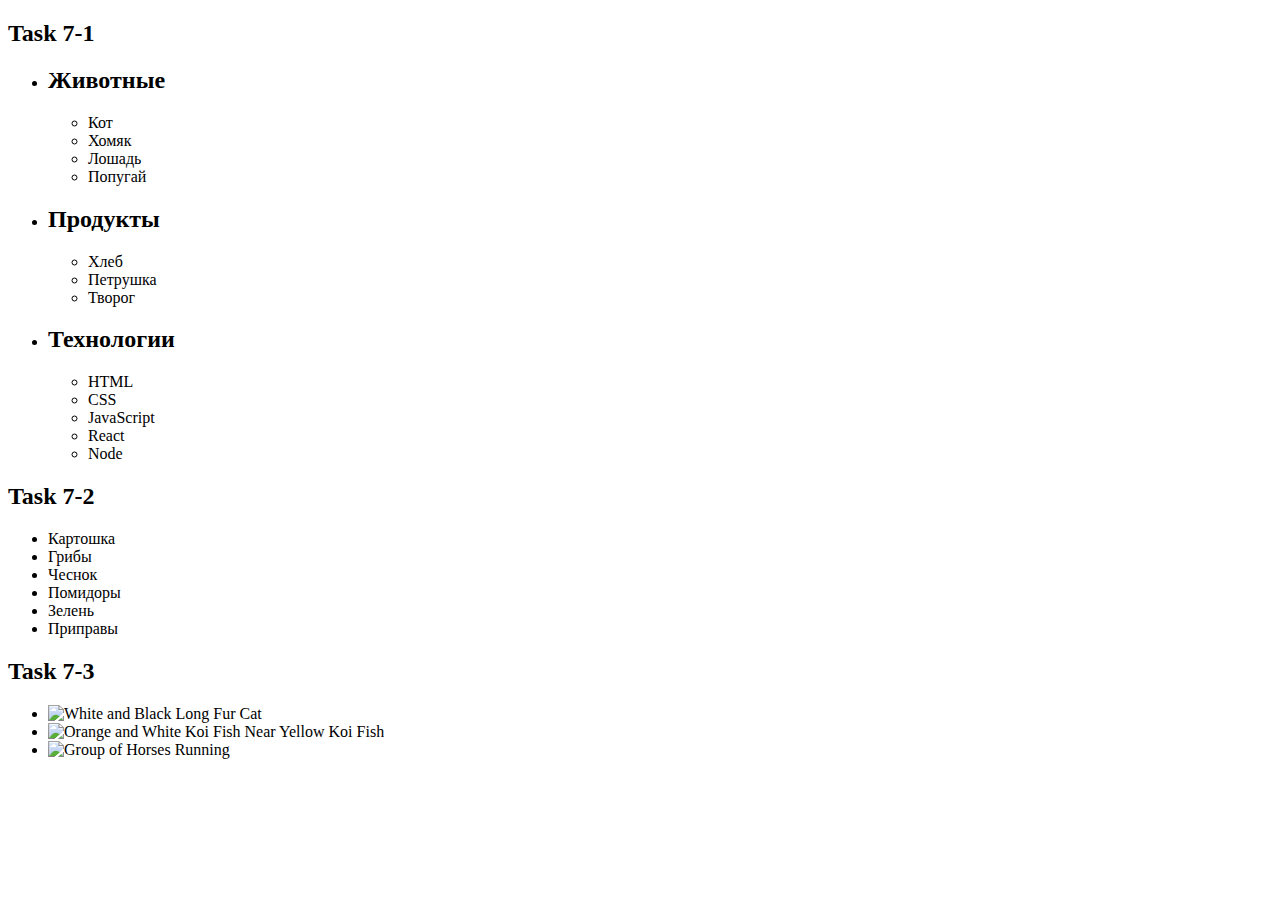
==== index.html @ 9f21a08c "adds index.html and styles.css" ====
<!DOCTYPE html>
<html lang="en">
<head>
    <meta charset="UTF-8">
    <meta name="viewport" content="width=device-width, initial-scale=1.0">
    <title>JS. Homework 7</title>
    <link rel="stylesheet" href="./css/styles.css" />
</head>
<body>
    <div>
        <h2>Task 7-1</h2>
        <ul id="categories">
        <li class="item">
            <h2>Животные</h2>
    
            <ul>
                <li>Кот</li>
                <li>Хомяк</li>
                <li>Лошадь</li>
                <li>Попугай</li>
            </ul>
        </li>
        <li class="item">
            <h2>Продукты</h2>
    
            <ul>
                <li>Хлеб</li>
                <li>Петрушка</li>
                <li>Творог</li>
            </ul>
        </li>
        <li class="item">
            <h2>Технологии</h2>
    
            <ul>
                <li>HTML</li>
                <li>CSS</li>
                <li>JavaScript</li>
                <li>React</li>
                <li>Node</li>
            </ul>
        </li>
    </ul>
    </div>
    <div>
        <h2>Task 7-2</h2>
        <ul id="ingredients"></ul>
    </div>
    <div>
        <h2>Task 7-3</h2>
        <ul id="gallery"></ul>
    </div>
    <script src="./js/task7-1.js" type="module"></script>
    <script src="./js/task7-2.js" type="module"></script>
    <script src="./js/task7-3.js" type="module"></script>
</body>
</html>
---- css/styles.css ----
/* Task 7-3 */

.gallery-list {
  display: flex;
  align-items: center;
  justify-content: center;
  list-style: none;
}

.gallery-list-item {
  display: block;
  width: 100%;
  margin: 10px;
}

.gallery-list-item > img {
  display: block;
  max-width: 100%;
  height: auto;
}
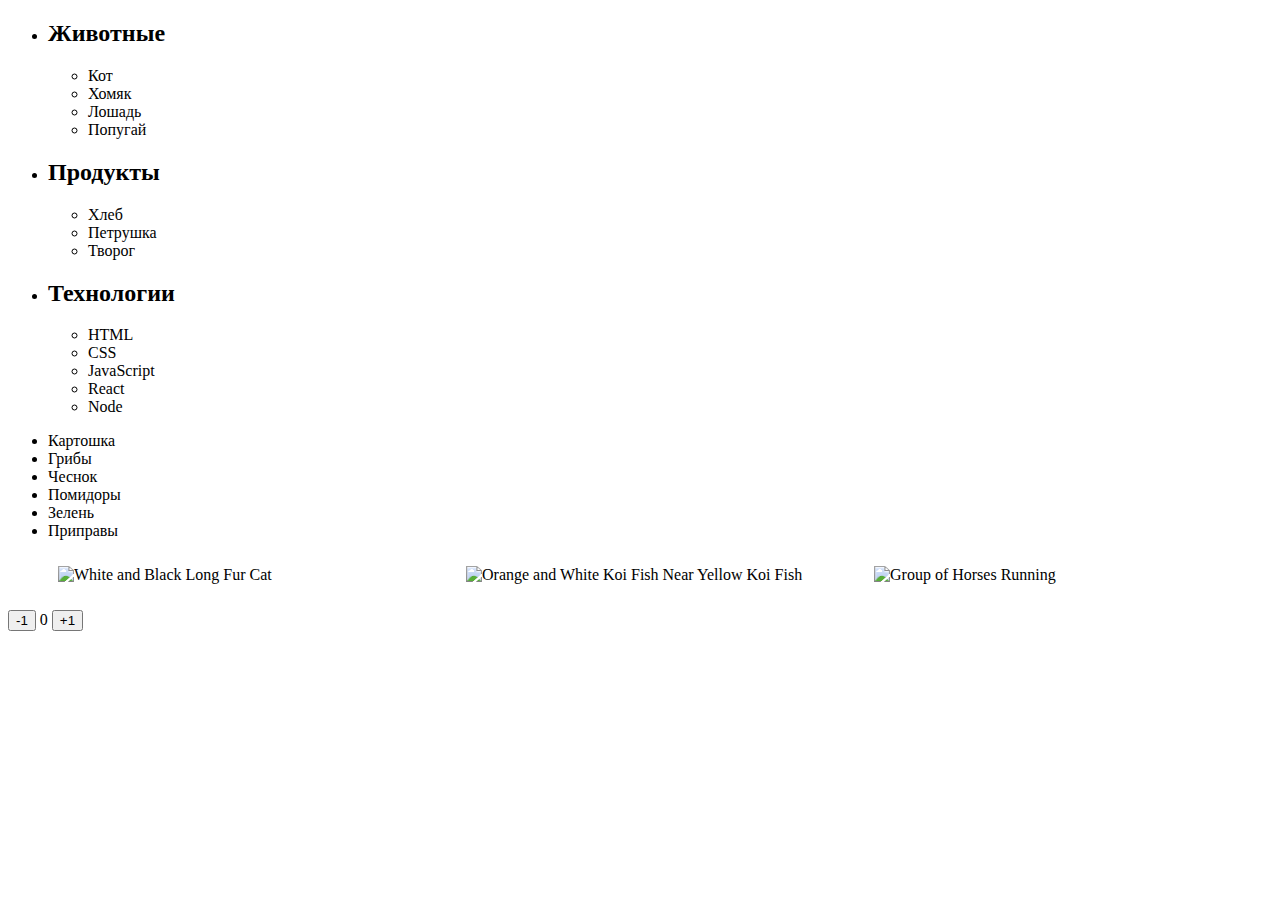
==== commit 7ae4edac: "Update index.html" ====
--- a/index.html
+++ b/index.html
@@ -7,51 +7,55 @@
     <link rel="stylesheet" href="./css/styles.css" />
 </head>
 <body>
-    <div>
-        <h2>Task 7-1</h2>
-        <ul id="categories">
-        <li class="item">
-            <h2>Животные</h2>
+<!-- Task 7-1 -->
+<ul id="categories">
+    <li class="item">
+        <h2>Животные</h2>
+        <ul>
+            <li>Кот</li>
+            <li>Хомяк</li>
+            <li>Лошадь</li>
+            <li>Попугай</li>
+        </ul>
+    </li>
+    <li class="item">
+        <h2>Продукты</h2>
     
-            <ul>
-                <li>Кот</li>
-                <li>Хомяк</li>
-                <li>Лошадь</li>
-                <li>Попугай</li>
-            </ul>
+        <ul>
+            <li>Хлеб</li>
+            <li>Петрушка</li>
+            <li>Творог</li>
+        </ul>
         </li>
-        <li class="item">
-            <h2>Продукты</h2>
+    <li class="item">
+        <h2>Технологии</h2>
     
-            <ul>
-                <li>Хлеб</li>
-                <li>Петрушка</li>
-                <li>Творог</li>
-            </ul>
-        </li>
-        <li class="item">
-            <h2>Технологии</h2>
+        <ul>
+            <li>HTML</li>
+            <li>CSS</li>
+            <li>JavaScript</li>
+            <li>React</li>
+            <li>Node</li>
+        </ul>
+    </li>
+</ul>
+
+<!-- Task 7-2 -->
+<ul id="ingredients"></ul>
+
+<!-- Task 7-3 -->
+<ul id="gallery"></ul>
+
+<!-- Task 7-4 -->
+<div id="counter">
+    <button type="button" data-action="decrement">-1</button>
+    <span id="value">0</span>
+    <button type="button" data-action="increment">+1</button>
+</div>
     
-            <ul>
-                <li>HTML</li>
-                <li>CSS</li>
-                <li>JavaScript</li>
-                <li>React</li>
-                <li>Node</li>
-            </ul>
-        </li>
-    </ul>
-    </div>
-    <div>
-        <h2>Task 7-2</h2>
-        <ul id="ingredients"></ul>
-    </div>
-    <div>
-        <h2>Task 7-3</h2>
-        <ul id="gallery"></ul>
-    </div>
     <script src="./js/task7-1.js" type="module"></script>
     <script src="./js/task7-2.js" type="module"></script>
     <script src="./js/task7-3.js" type="module"></script>
+    <script src="./js/task7-4.js" type="module"></script>
 </body>
 </html>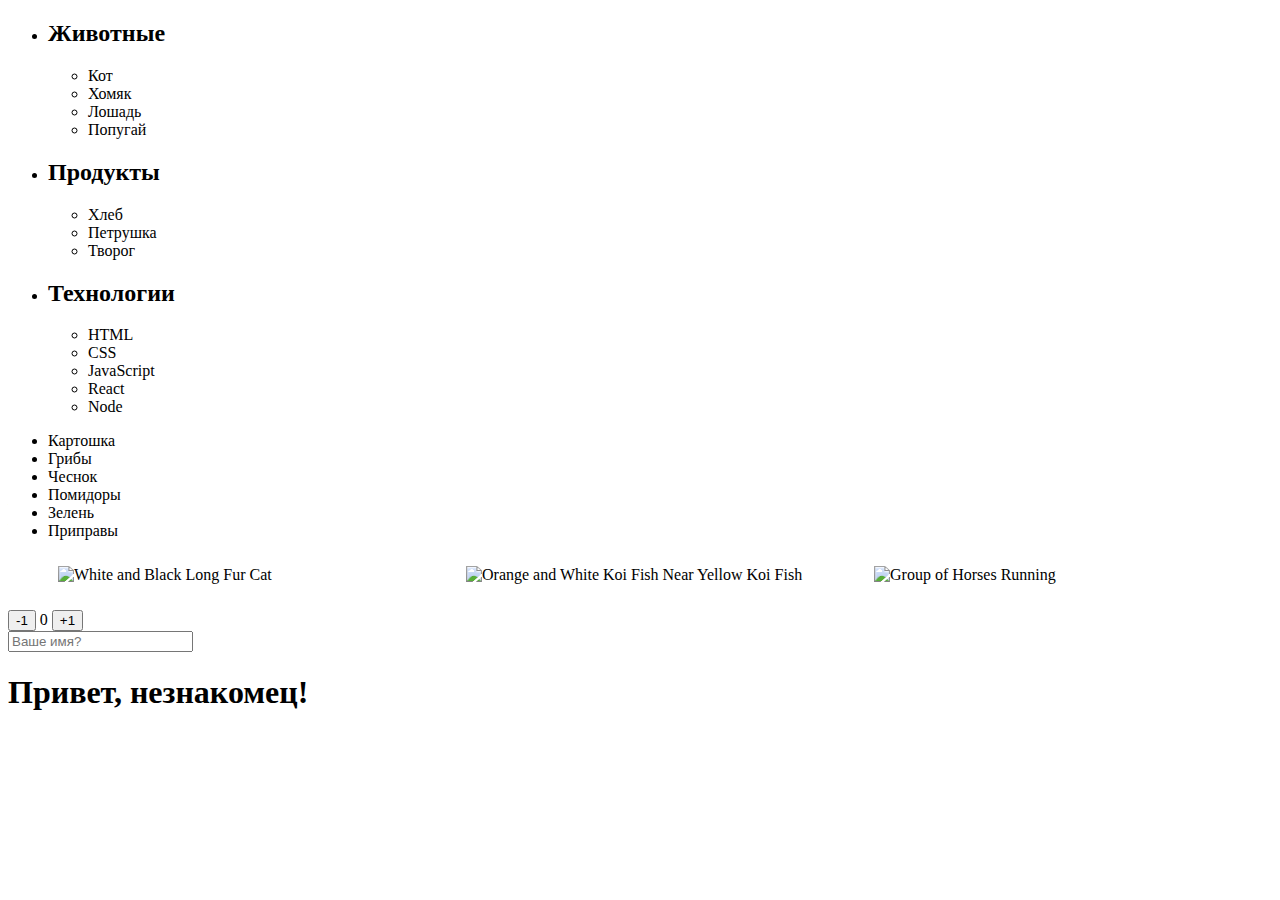
==== commit 0a9e0ac7: "Update index.html" ====
--- a/index.html
+++ b/index.html
@@ -52,10 +52,15 @@
     <span id="value">0</span>
     <button type="button" data-action="increment">+1</button>
 </div>
+
+<!-- Task 7-5 -->
+<input type="text" placeholder="Ваше имя?" id="name-input" />
+<h1>Привет, <span id="name-output">незнакомец</span>!</h1>
     
     <script src="./js/task7-1.js" type="module"></script>
     <script src="./js/task7-2.js" type="module"></script>
     <script src="./js/task7-3.js" type="module"></script>
     <script src="./js/task7-4.js" type="module"></script>
+    <script src="./js/task7-5.js" type="module"></script>
 </body>
 </html>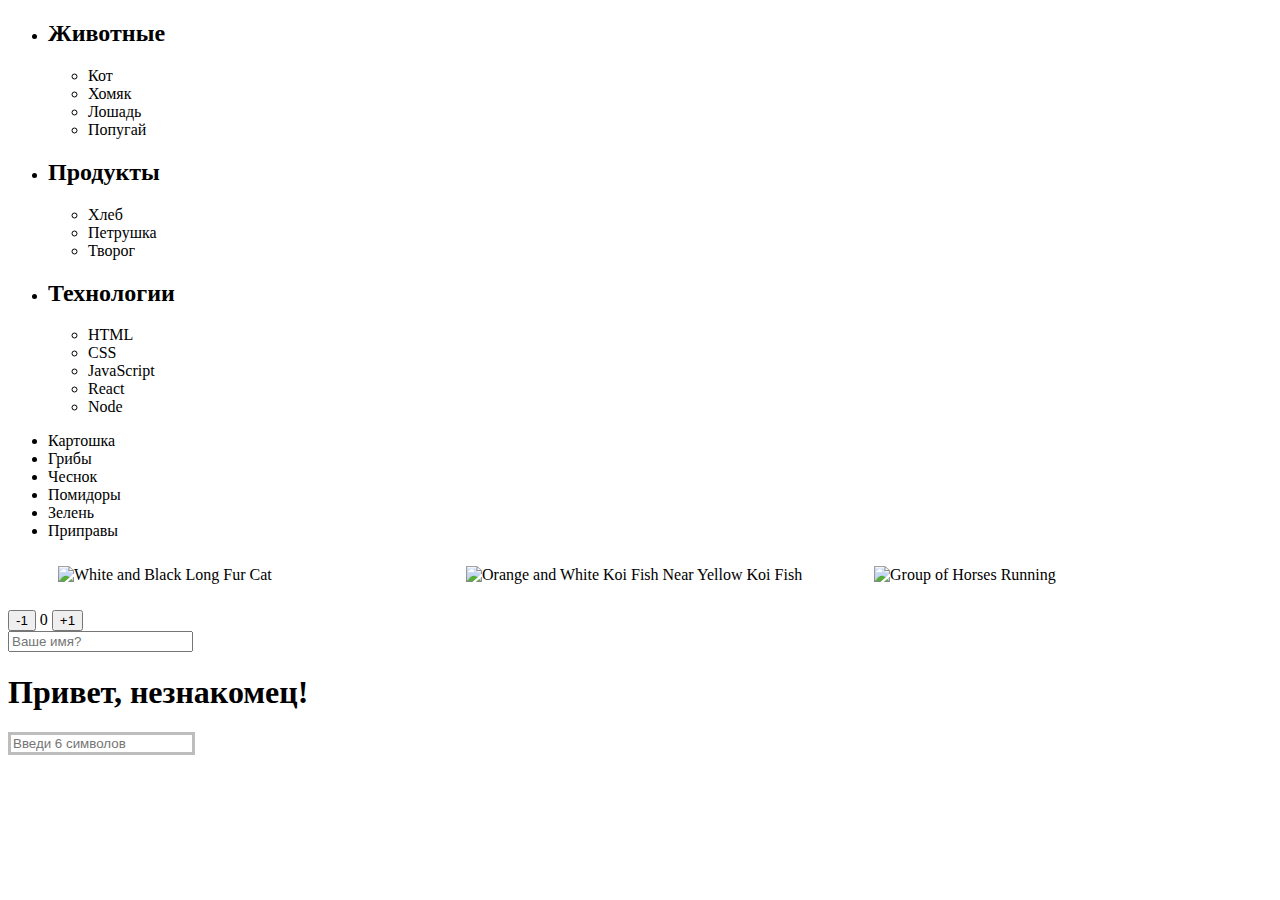
==== commit 1749c690: "solves task 7-6" ====
--- a/index.html
+++ b/index.html
@@ -56,11 +56,15 @@
 <!-- Task 7-5 -->
 <input type="text" placeholder="Ваше имя?" id="name-input" />
 <h1>Привет, <span id="name-output">незнакомец</span>!</h1>
+
+<!-- Task 7-6 -->
+<input type="text" id="validation-input" data-length="6" placeholder="Введи 6 символов" />
     
     <script src="./js/task7-1.js" type="module"></script>
     <script src="./js/task7-2.js" type="module"></script>
     <script src="./js/task7-3.js" type="module"></script>
     <script src="./js/task7-4.js" type="module"></script>
     <script src="./js/task7-5.js" type="module"></script>
+    <script src="./js/task7-6.js" type="module"></script>
 </body>
 </html>--- a/css/styles.css
+++ b/css/styles.css
@@ -18,3 +18,15 @@
   max-width: 100%;
   height: auto;
 }
+
+.validation-input {
+  border: 3px solid #bdbdbd;
+}
+
+.validation-input.valid {
+  border-color: #4caf50;
+}
+
+.validation-input.invalid {
+  border-color: #f44336;
+}
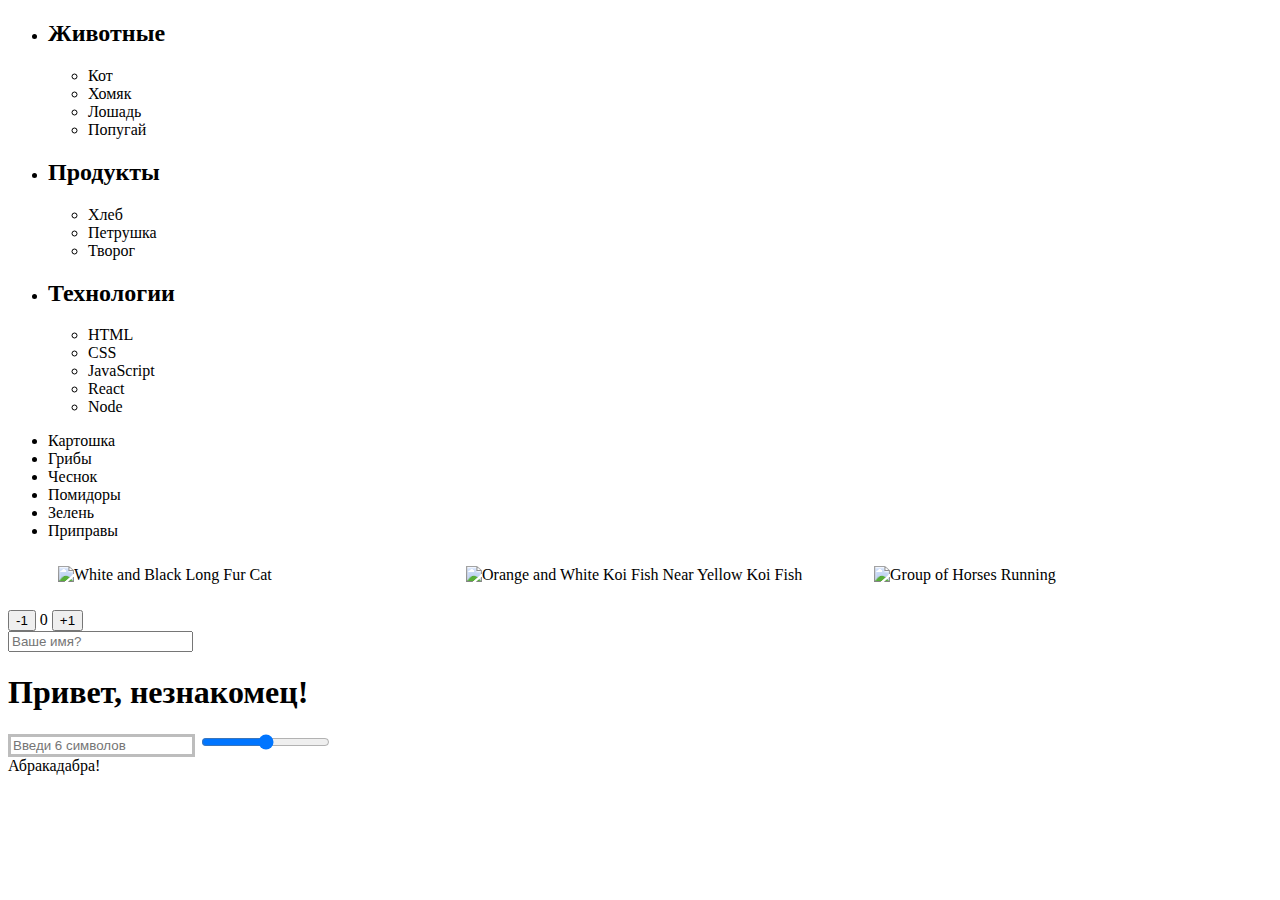
==== commit 6d378d2b: "Update index.html" ====
--- a/index.html
+++ b/index.html
@@ -59,6 +59,11 @@
 
 <!-- Task 7-6 -->
 <input type="text" id="validation-input" data-length="6" placeholder="Введи 6 символов" />
+
+<!-- Task 7-7 -->
+<input id="font-size-control" type="range" />
+<br />
+<span id="text">Абракадабра!</span>
     
     <script src="./js/task7-1.js" type="module"></script>
     <script src="./js/task7-2.js" type="module"></script>
@@ -66,5 +71,6 @@
     <script src="./js/task7-4.js" type="module"></script>
     <script src="./js/task7-5.js" type="module"></script>
     <script src="./js/task7-6.js" type="module"></script>
+    <script src="./js/task7-7.js" type="module"></script>
 </body>
 </html>